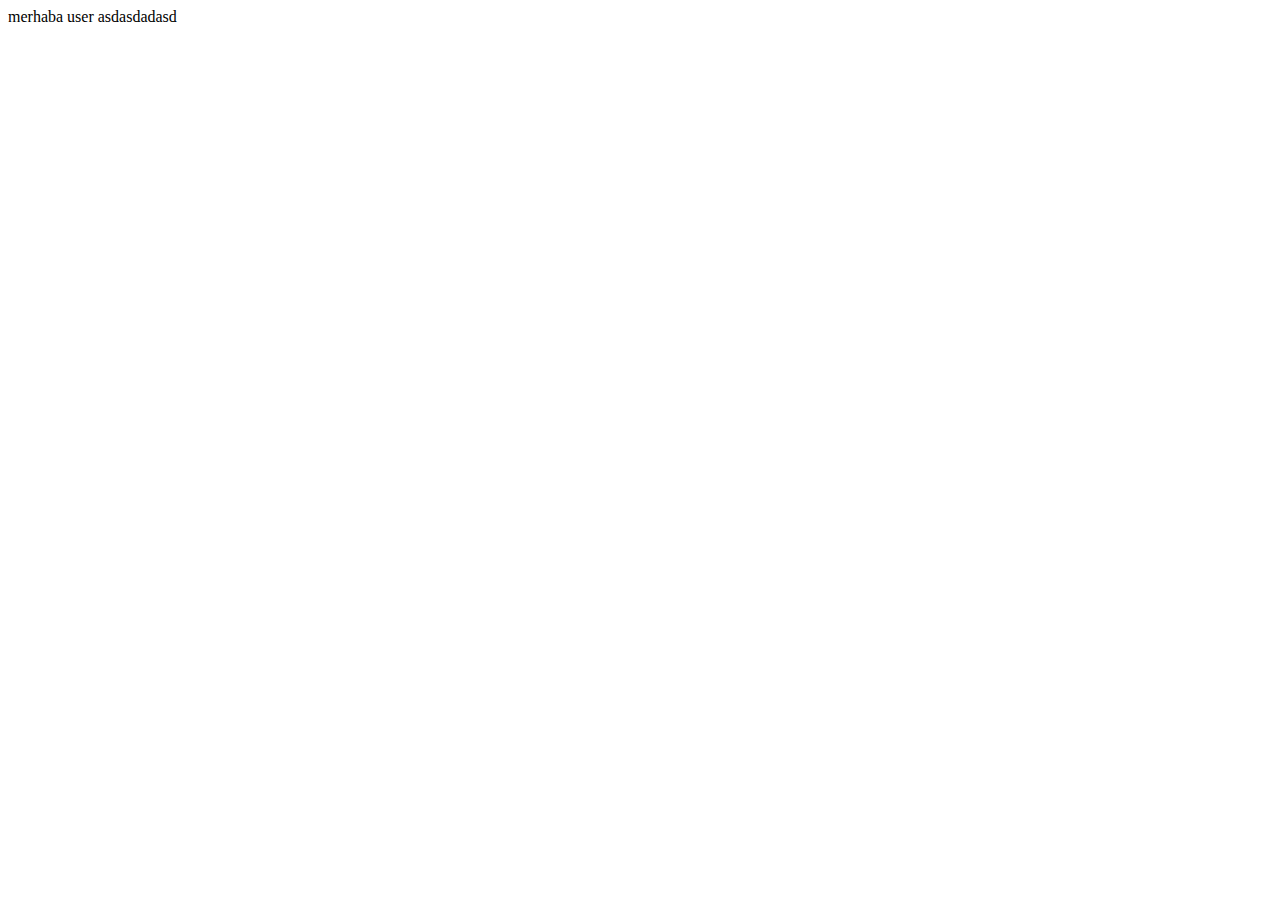
==== index.html @ 5503909d "asdasd" ====
<!DOCTYPE html>
<html lang="en">
<head>
    <meta charset="UTF-8">
    <meta http-equiv="X-UA-Compatible" content="IE=edge">
    <meta name="viewport" content="width=device-width, initial-scale=1.0">
    <title>Document</title>
    <link rel="stylesheet" href="css/style.css">
</head>
<body>
    merhaba user
    asdasdadasd
</body>
</html>
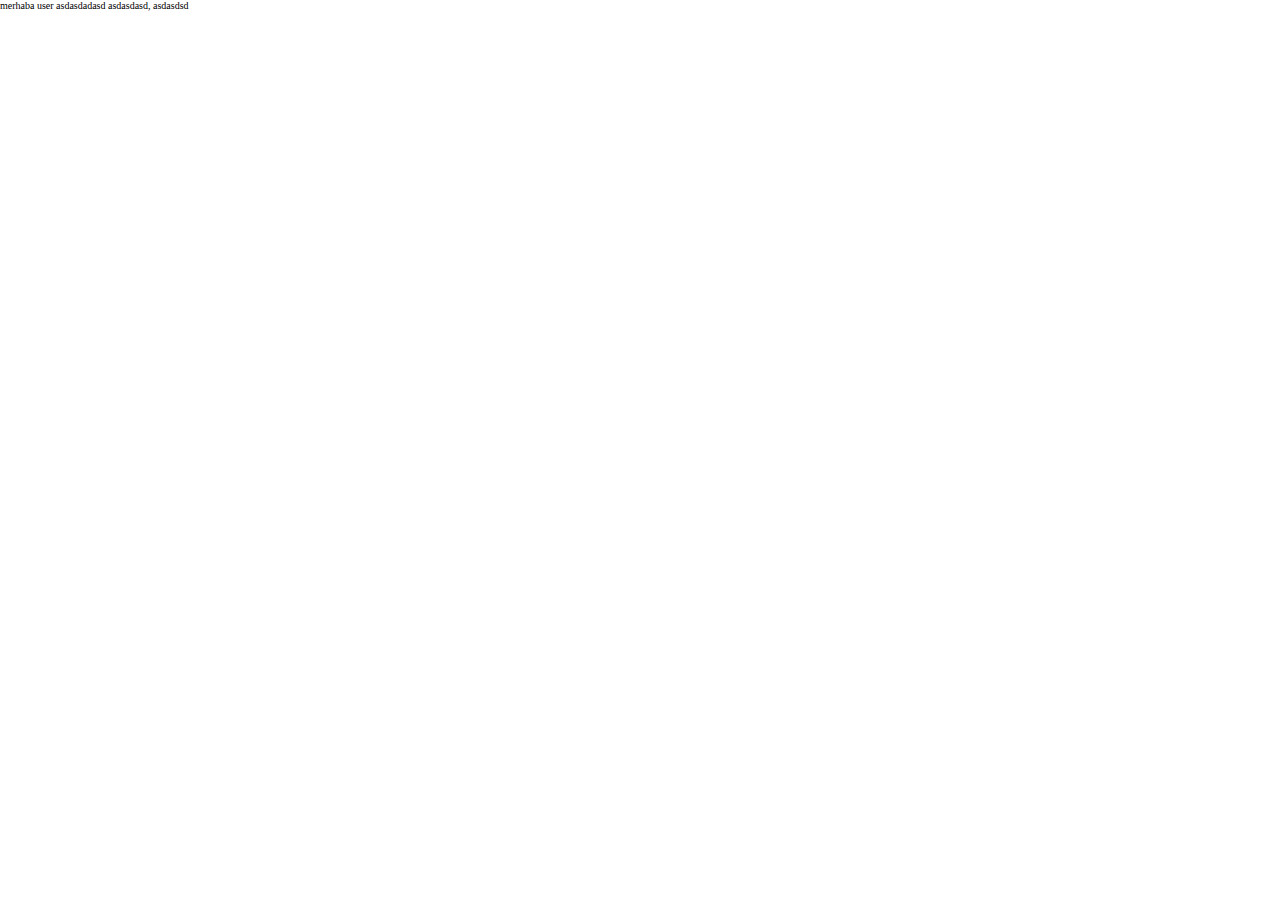
==== commit bde20f68: "tümü değişti" ====
--- a/index.html
+++ b/index.html
@@ -10,5 +10,7 @@
 <body>
     merhaba user
     asdasdadasd
+    asdasdasd,
+    asdasdsd
 </body>
 </html>--- a/css/style.css
+++ b/css/style.css
@@ -0,0 +1,7 @@
+* {
+    margin: 0;
+    padding: 0;
+    background: #fff;
+    color:#000;
+    font-size: 10px;
+}